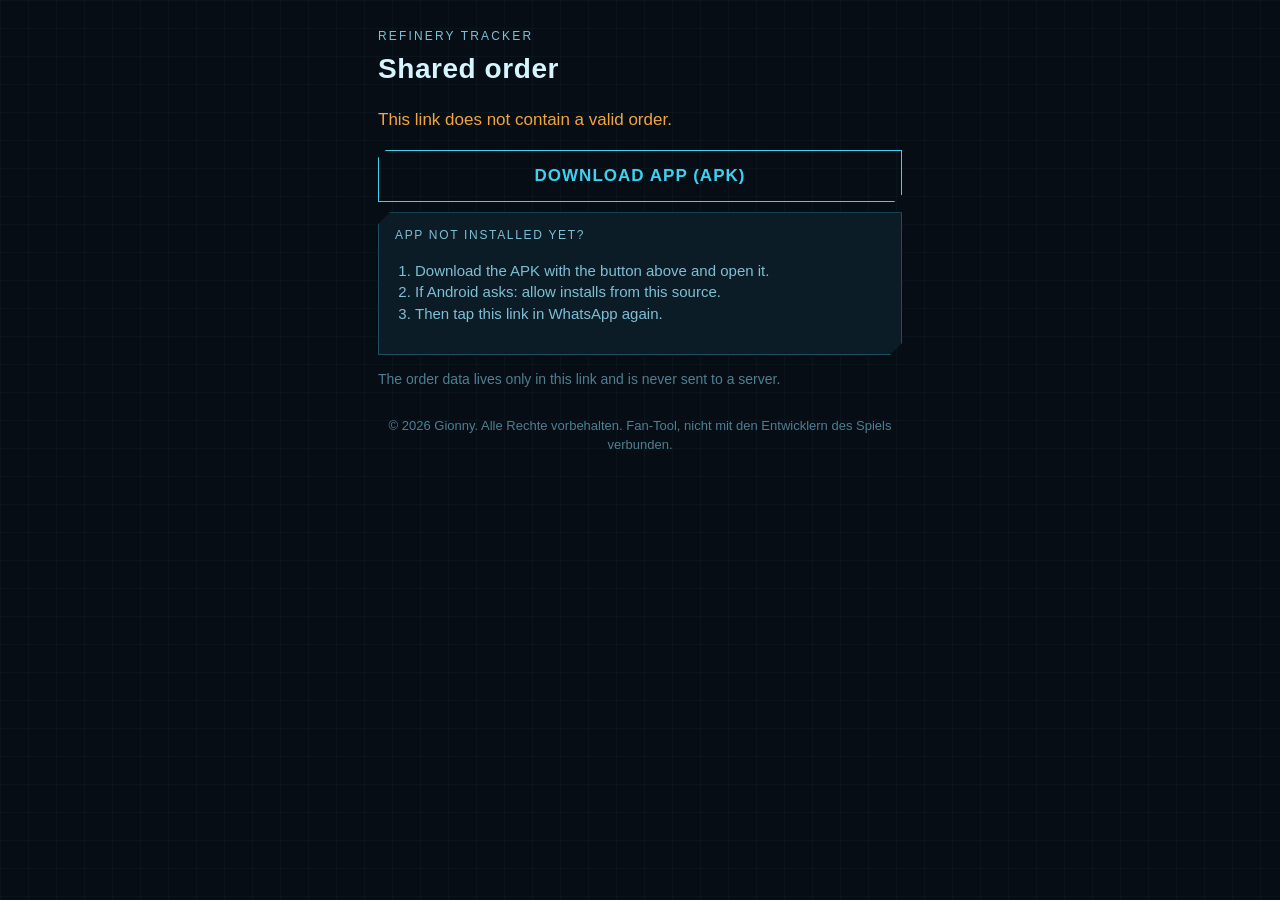
==== rt/index.html @ f550da30 "Refinery Tracker: share link page, app links, download page" ====
<!DOCTYPE html>
<html lang="de">
<head>
<meta charset="utf-8">
<meta name="viewport" content="width=device-width, initial-scale=1">
<title>Refinery Tracker – geteilter Auftrag</title>
<meta property="og:title" content="Refinery Tracker – geteilter Raffinerieauftrag">
<meta property="og:description" content="Tippen, um den Auftrag in Refinery Tracker zu öffnen.">
<meta name="robots" content="noindex">
<link rel="stylesheet" href="/style.css">
</head>
<body>
<main>
  <div class="label">Refinery Tracker</div>
  <h1 id="title">Geteilter Auftrag</h1>
  <div id="orders"></div>
  <a id="open" class="btn filled" href="#">In App öffnen</a>
  <a id="download" class="btn" href="https://github.com/immortale-g/immortale-g.github.io/releases/latest/download/refinery-tracker.apk">App herunterladen (APK)</a>
  <div class="panel">
    <div class="station" id="howto-title">App noch nicht installiert?</div>
    <ol id="howto">
      <li>APK über den Knopf oben herunterladen und öffnen.</li>
      <li>Wenn Android fragt: Installation aus dieser Quelle erlauben.</li>
      <li>Danach diesen Link in WhatsApp noch einmal antippen.</li>
    </ol>
  </div>
  <p class="hint" id="note">Die Auftragsdaten stehen nur im Link und werden nicht an einen Server geschickt.</p>
  <footer>© 2026 Gionny. Alle Rechte vorbehalten. Fan-Tool, nicht mit den Entwicklern des Spiels verbunden.</footer>
</main>
<script>
(function () {
  var en = !/^de/i.test(navigator.language || "");
  var T = en ? {
    title1: "Shared order", titleN: function (n, t) { return n + " orders from " + t; }, title1From: function (t) { return "Order from " + t; },
    open: "Open in app", download: "Download app (APK)", howtoTitle: "App not installed yet?",
    howto: ["Download the APK with the button above and open it.", "If Android asks: allow installs from this source.", "Then tap this link in WhatsApp again."],
    note: "The order data lives only in this link and is never sent to a server.",
    ready: "ready", readyAt: "ready ", invalid: "This link does not contain a valid order.", lang: "en"
  } : {
    title1: "Geteilter Auftrag", titleN: function (n, t) { return n + " Aufträge von " + t; }, title1From: function (t) { return "Auftrag von " + t; },
    open: "In App öffnen", download: "App herunterladen (APK)", howtoTitle: "App noch nicht installiert?",
    howto: ["APK über den Knopf oben herunterladen und öffnen.", "Wenn Android fragt: Installation aus dieser Quelle erlauben.", "Danach diesen Link in WhatsApp noch einmal antippen."],
    note: "Die Auftragsdaten stehen nur im Link und werden nicht an einen Server geschickt.",
    ready: "abholbereit", readyAt: "fertig ", invalid: "Dieser Link enthält keinen gültigen Auftrag.", lang: "de"
  };
  document.documentElement.lang = T.lang;
  function $(id) { return document.getElementById(id); }
  $("title").textContent = T.title1;
  $("open").textContent = T.open;
  $("download").textContent = T.download;
  $("howto-title").textContent = T.howtoTitle;
  $("note").textContent = T.note;
  var ol = $("howto"); ol.textContent = "";
  T.howto.forEach(function (s) { var li = document.createElement("li"); li.textContent = s; ol.appendChild(li); });

  var h = location.hash || "";
  try { h = decodeURIComponent(h); } catch (e) {}
  var m = /RT1:[A-Za-z0-9_\-]+/.exec(h);
  var box = $("orders");
  function fail() {
    var p = document.createElement("p"); p.className = "err"; p.textContent = T.invalid; box.appendChild(p);
    $("open").style.display = "none";
  }
  if (!m) { fail(); return; }
  var code = m[0];
  // Fallback for phones where the link did not open the app directly.
  $("open").href = "intent://import?c=" + code + "#Intent;scheme=refinerytracker;package=app.refinerytracker;S.browser_fallback_url=" +
    encodeURIComponent($("download").href) + ";end";

  function el(tag, cls, text) { var e = document.createElement(tag); if (cls) e.className = cls; if (text != null) e.textContent = text; return e; }
  try {
    var b = code.slice(4).replace(/-/g, "+").replace(/_/g, "/");
    while (b.length % 4) b += "=";
    var bin = atob(b), bytes = new Uint8Array(bin.length);
    for (var i = 0; i < bin.length; i++) bytes[i] = bin.charCodeAt(i);
    if (typeof DecompressionStream === "undefined") return;
    var stream = new Blob([bytes]).stream().pipeThrough(new DecompressionStream("deflate"));
    new Response(stream).text().then(function (json) {
      var d = JSON.parse(json), list = d.a || [], tag = String(d.t || "?");
      $("title").textContent = list.length > 1 ? T.titleN(list.length, tag) : T.title1From(tag);
      var nf = new Intl.NumberFormat(T.lang), df = new Intl.DateTimeFormat(T.lang, { weekday: "short", day: "2-digit", month: "2-digit", hour: "2-digit", minute: "2-digit" });
      list.slice(0, 20).sort(function (x, y) { return x.e - y.e; }).forEach(function (o) {
        var mats = (o.m || []), total = 0;
        mats.forEach(function (x) { total += Number(x[1]) || 0; });
        var ready = Date.now() >= o.e;
        var p = el("div", "panel" + (ready ? " ready" : ""));
        p.appendChild(el("div", "station", String(o.s || "")));
        p.appendChild(el("div", "mats", mats.map(function (x) { return String(x[0]); }).join(" · ")));
        var meta = el("div", "meta", nf.format(total) + " cSCU · ");
        meta.appendChild(el("span", ready ? "ok" : "", ready ? T.ready : T.readyAt + df.format(new Date(o.e))));
        p.appendChild(meta);
        if (o.n) p.appendChild(el("div", "hint", String(o.n)));
        box.appendChild(p);
      });
    }).catch(fail);
  } catch (e) { fail(); }
})();
</script>
</body>
</html>
---- style.css ----
:root{--bg:#060D14;--panel:#0B1C27;--line:#1F4D63;--accent:#3FD0F0;--ready:#2FBF8F;--warn:#F0A63F;--text:#D6F6FF;--muted:#7FBFD4;--dim:#4F7F92}
*{box-sizing:border-box}
body{margin:0;min-height:100vh;background:var(--bg);color:var(--text);font-family:"Rajdhani","Segoe UI",Roboto,Arial,sans-serif;font-size:17px;line-height:1.45;
background-image:linear-gradient(rgba(63,208,240,.04) 1px,transparent 1px),linear-gradient(90deg,rgba(63,208,240,.04) 1px,transparent 1px);background-size:28px 28px}
main{max-width:560px;margin:0 auto;padding:28px 18px 40px}
.label{font-size:12px;letter-spacing:.18em;text-transform:uppercase;color:var(--muted)}
h1{font-size:28px;font-weight:600;margin:4px 0 18px;letter-spacing:.02em}
.panel{background:var(--panel);border:1px solid var(--line);padding:14px 16px;margin:0 0 12px;clip-path:polygon(12px 0,100% 0,100% calc(100% - 12px),calc(100% - 12px) 100%,0 100%,0 12px)}
.panel.ready{border-color:var(--ready)}
.station{font-size:12px;letter-spacing:.14em;text-transform:uppercase;color:var(--muted)}
.mats{font-size:19px;font-weight:600;margin:2px 0}
.meta{color:var(--muted);font-size:15px}
.ok{color:var(--ready)}
.btn{display:block;width:100%;text-align:center;text-decoration:none;font:inherit;font-weight:600;letter-spacing:.06em;text-transform:uppercase;padding:13px 10px;margin:10px 0;cursor:pointer;border:1px solid var(--accent);color:var(--accent);background:transparent;clip-path:polygon(8px 0,100% 0,100% calc(100% - 8px),calc(100% - 8px) 100%,0 100%,0 8px)}
.btn.filled{background:var(--accent);color:var(--bg)}
.hint{color:var(--dim);font-size:14px}
ol{padding-left:20px;color:var(--muted);font-size:15px}
.err{color:var(--warn)}
footer{margin-top:28px;color:var(--dim);font-size:13px;text-align:center}
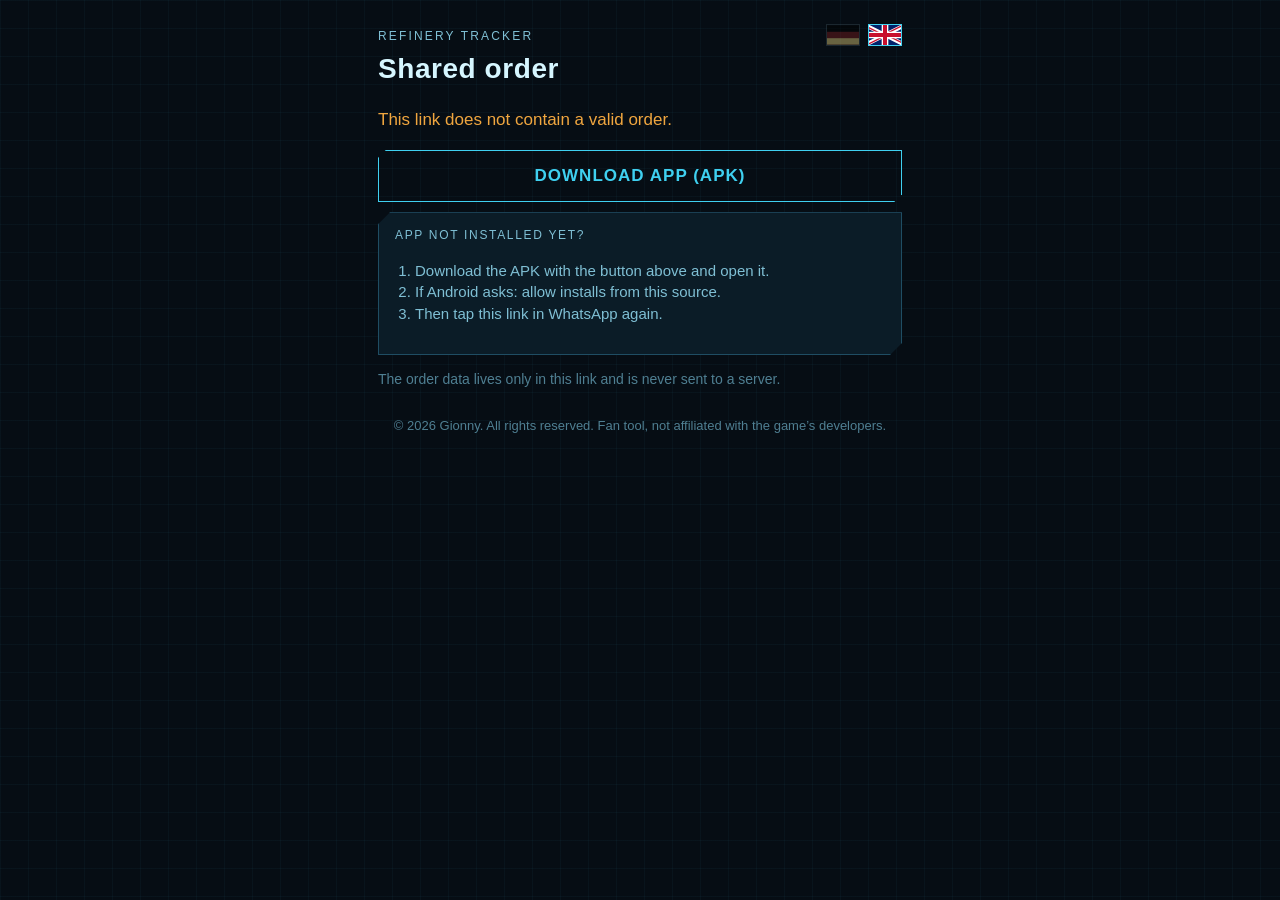
==== commit f8b01f41: "Seite zweisprachig (DE/EN) mit Flaggen-Umschalter Co-Authored-By: Claude Opus 5.5 <noreply@anthropic" ====
--- a/rt/index.html
+++ b/rt/index.html
@@ -7,10 +7,12 @@
 <meta property="og:title" content="Refinery Tracker – geteilter Raffinerieauftrag">
 <meta property="og:description" content="Tippen, um den Auftrag in Refinery Tracker zu öffnen.">
 <meta name="robots" content="noindex">
-<link rel="stylesheet" href="/style.css">
+<link rel="stylesheet" href="../style.css">
+<script src="../lang.js"></script>
 </head>
-<body>
+<body data-reload-on-lang>
 <main>
+  <div id="langs" class="langs"></div>
   <div class="label">Refinery Tracker</div>
   <h1 id="title">Geteilter Auftrag</h1>
   <div id="orders"></div>
@@ -25,22 +27,24 @@
     </ol>
   </div>
   <p class="hint" id="note">Die Auftragsdaten stehen nur im Link und werden nicht an einen Server geschickt.</p>
-  <footer>© 2026 Gionny. Alle Rechte vorbehalten. Fan-Tool, nicht mit den Entwicklern des Spiels verbunden.</footer>
+  <footer id="footer">© 2026 Gionny. Alle Rechte vorbehalten. Fan-Tool, nicht mit den Entwicklern des Spiels verbunden.</footer>
 </main>
 <script>
 (function () {
-  var en = !/^de/i.test(navigator.language || "");
+  var en = window.RT_LANG === "en";
   var T = en ? {
     title1: "Shared order", titleN: function (n, t) { return n + " orders from " + t; }, title1From: function (t) { return "Order from " + t; },
     open: "Open in app", download: "Download app (APK)", howtoTitle: "App not installed yet?",
     howto: ["Download the APK with the button above and open it.", "If Android asks: allow installs from this source.", "Then tap this link in WhatsApp again."],
     note: "The order data lives only in this link and is never sent to a server.",
+    footer: "© 2026 Gionny. All rights reserved. Fan tool, not affiliated with the game’s developers.",
     ready: "ready", readyAt: "ready ", invalid: "This link does not contain a valid order.", lang: "en"
   } : {
     title1: "Geteilter Auftrag", titleN: function (n, t) { return n + " Aufträge von " + t; }, title1From: function (t) { return "Auftrag von " + t; },
     open: "In App öffnen", download: "App herunterladen (APK)", howtoTitle: "App noch nicht installiert?",
     howto: ["APK über den Knopf oben herunterladen und öffnen.", "Wenn Android fragt: Installation aus dieser Quelle erlauben.", "Danach diesen Link in WhatsApp noch einmal antippen."],
     note: "Die Auftragsdaten stehen nur im Link und werden nicht an einen Server geschickt.",
+    footer: "© 2026 Gionny. Alle Rechte vorbehalten. Fan-Tool, nicht mit den Entwicklern des Spiels verbunden.",
     ready: "abholbereit", readyAt: "fertig ", invalid: "Dieser Link enthält keinen gültigen Auftrag.", lang: "de"
   };
   document.documentElement.lang = T.lang;
@@ -50,6 +54,7 @@
   $("download").textContent = T.download;
   $("howto-title").textContent = T.howtoTitle;
   $("note").textContent = T.note;
+  $("footer").textContent = T.footer;
   var ol = $("howto"); ol.textContent = "";
   T.howto.forEach(function (s) { var li = document.createElement("li"); li.textContent = s; ol.appendChild(li); });
 
--- a/style.css
+++ b/style.css
@@ -17,3 +17,14 @@
 ol{padding-left:20px;color:var(--muted);font-size:15px}
 .err{color:var(--warn)}
 footer{margin-top:28px;color:var(--dim);font-size:13px;text-align:center}
+.gallery{display:flex;gap:12px;overflow-x:auto;scroll-snap-type:x mandatory;scroll-padding-inline:18px;margin:6px -18px 14px;padding:4px 18px 10px;scrollbar-width:thin;scrollbar-color:var(--line) transparent}
+.gallery figure{flex:0 0 46%;margin:0;scroll-snap-align:start}
+.gallery img{display:block;width:100%;height:auto;border:1px solid var(--line);clip-path:polygon(10px 0,100% 0,100% calc(100% - 10px),calc(100% - 10px) 100%,0 100%,0 10px)}
+.gallery figcaption{margin-top:6px;font-size:12px;letter-spacing:.12em;text-transform:uppercase;color:var(--muted);text-align:center}
+main{position:relative}
+.langs{position:absolute;top:24px;right:18px;display:flex;gap:8px}
+.langs button{display:block;width:34px;height:22px;padding:0;margin:0;border:1px solid var(--line);background:transparent;cursor:pointer;opacity:.45;filter:grayscale(.6);transition:opacity .15s,filter .15s}
+.langs button svg{display:block;width:100%;height:100%}
+.langs button:hover{opacity:.8;filter:none}
+.langs button[aria-pressed="true"]{opacity:1;filter:none;border-color:var(--accent)}
+html[data-lang="en"] .de,html[data-lang="de"] .en{display:none!important}
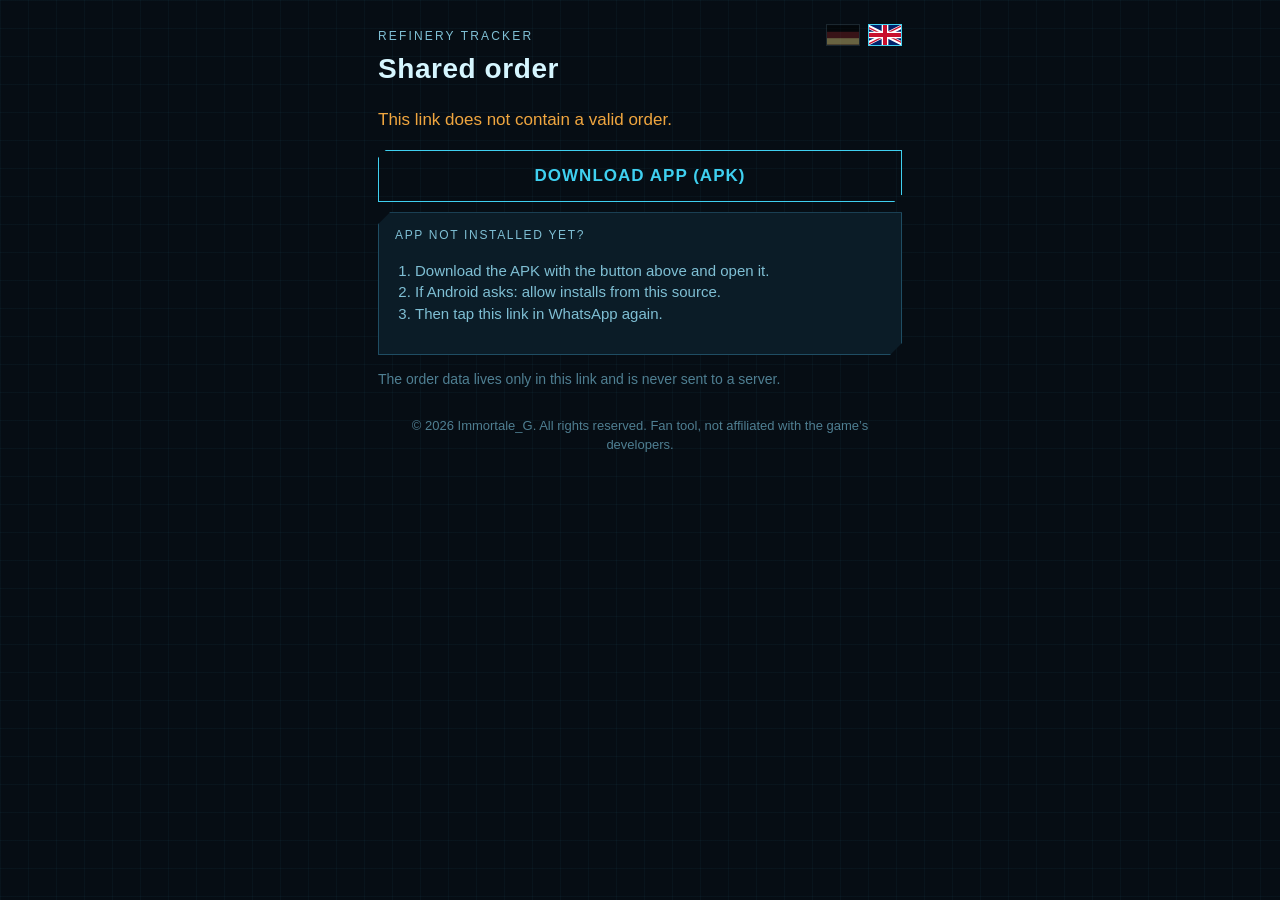
==== commit 43ad3096: "Copyright: Immortale_G statt Gionny Co-Authored-By: Claude Opus 5.5 <noreply@anthropic.com> Claude-S" ====
--- a/rt/index.html
+++ b/rt/index.html
@@ -7,8 +7,8 @@
 <meta property="og:title" content="Refinery Tracker – geteilter Raffinerieauftrag">
 <meta property="og:description" content="Tippen, um den Auftrag in Refinery Tracker zu öffnen.">
 <meta name="robots" content="noindex">
-<link rel="stylesheet" href="../style.css">
-<script src="../lang.js"></script>
+<link rel="stylesheet" href="../style.css?v=4">
+<script src="../lang.js?v=4"></script>
 </head>
 <body data-reload-on-lang>
 <main>
@@ -27,7 +27,7 @@
     </ol>
   </div>
   <p class="hint" id="note">Die Auftragsdaten stehen nur im Link und werden nicht an einen Server geschickt.</p>
-  <footer id="footer">© 2026 Gionny. Alle Rechte vorbehalten. Fan-Tool, nicht mit den Entwicklern des Spiels verbunden.</footer>
+  <footer id="footer">© 2026 Immortale_G. Alle Rechte vorbehalten. Fan-Tool, nicht mit den Entwicklern des Spiels verbunden.</footer>
 </main>
 <script>
 (function () {
@@ -37,14 +37,14 @@
     open: "Open in app", download: "Download app (APK)", howtoTitle: "App not installed yet?",
     howto: ["Download the APK with the button above and open it.", "If Android asks: allow installs from this source.", "Then tap this link in WhatsApp again."],
     note: "The order data lives only in this link and is never sent to a server.",
-    footer: "© 2026 Gionny. All rights reserved. Fan tool, not affiliated with the game’s developers.",
+    footer: "© 2026 Immortale_G. All rights reserved. Fan tool, not affiliated with the game’s developers.",
     ready: "ready", readyAt: "ready ", invalid: "This link does not contain a valid order.", lang: "en"
   } : {
     title1: "Geteilter Auftrag", titleN: function (n, t) { return n + " Aufträge von " + t; }, title1From: function (t) { return "Auftrag von " + t; },
     open: "In App öffnen", download: "App herunterladen (APK)", howtoTitle: "App noch nicht installiert?",
     howto: ["APK über den Knopf oben herunterladen und öffnen.", "Wenn Android fragt: Installation aus dieser Quelle erlauben.", "Danach diesen Link in WhatsApp noch einmal antippen."],
     note: "Die Auftragsdaten stehen nur im Link und werden nicht an einen Server geschickt.",
-    footer: "© 2026 Gionny. Alle Rechte vorbehalten. Fan-Tool, nicht mit den Entwicklern des Spiels verbunden.",
+    footer: "© 2026 Immortale_G. Alle Rechte vorbehalten. Fan-Tool, nicht mit den Entwicklern des Spiels verbunden.",
     ready: "abholbereit", readyAt: "fertig ", invalid: "Dieser Link enthält keinen gültigen Auftrag.", lang: "de"
   };
   document.documentElement.lang = T.lang;
--- a/style.css
+++ b/style.css
@@ -28,3 +28,11 @@
 .langs button:hover{opacity:.8;filter:none}
 .langs button[aria-pressed="true"]{opacity:1;filter:none;border-color:var(--accent)}
 html[data-lang="en"] .de,html[data-lang="de"] .en{display:none!important}
+.btn .droid{width:20px;height:20px;vertical-align:-4px;margin-right:8px}
+.badge{display:inline-block;padding:1px 7px;border:1px solid var(--ready);color:var(--ready);letter-spacing:.12em}
+.platform{margin:-4px 0 12px;text-align:center;color:var(--muted);font-size:14px}
+.ios-warn{border-color:var(--warn);color:var(--warn)}
+.verify a{color:var(--accent)}
+.verify code{font-family:ui-monospace,Consolas,monospace;font-size:12px;word-break:break-all;color:var(--muted)}
+.support p{margin:0 0 4px;color:var(--muted);font-size:15px}
+.support .btn{margin-bottom:0}
